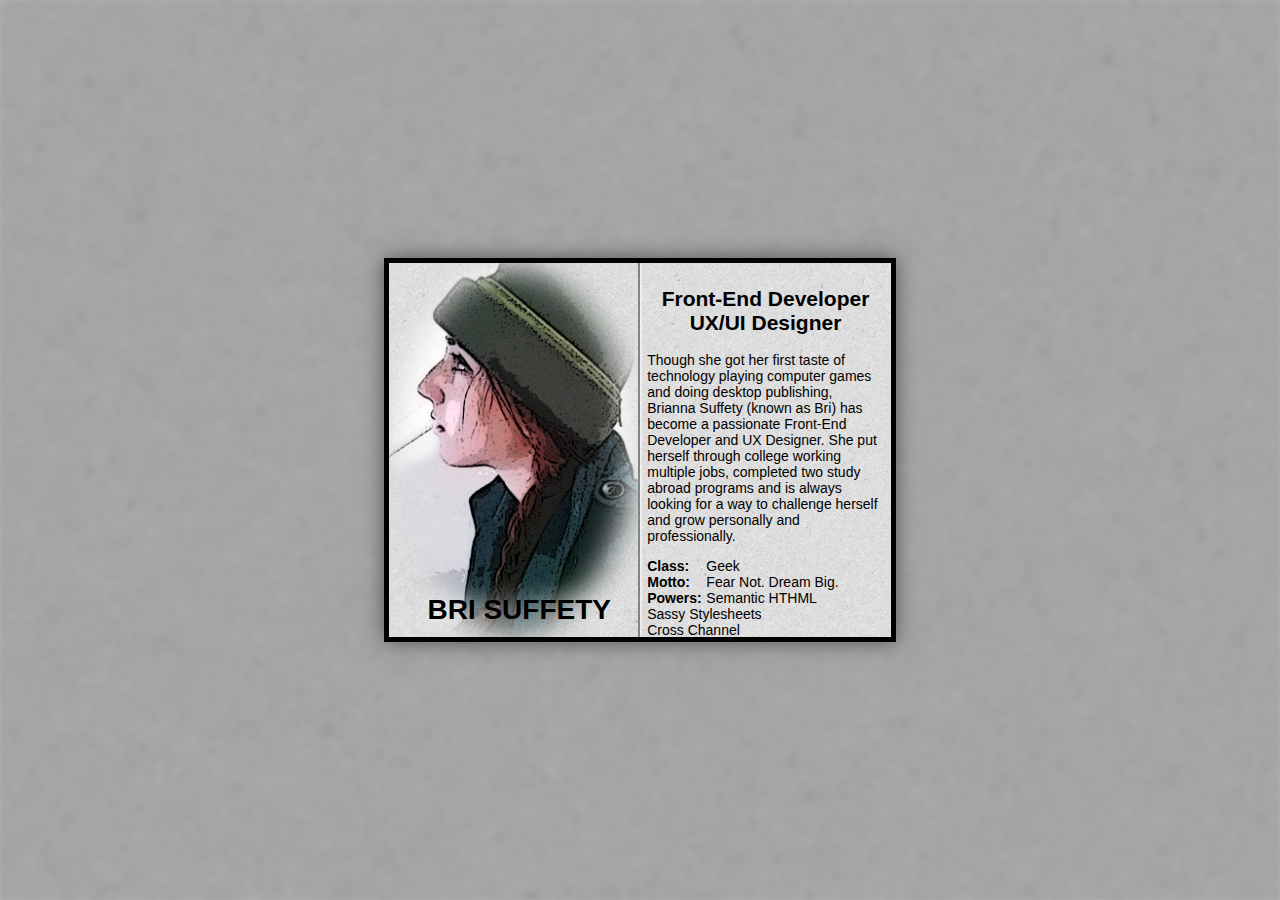
==== index.html @ 6feecead "initial commit" ====
<!DOCTYPE html>
<html lang="en">
<head>
    <meta charset="utf-8">

    <!-- <meta http-equiv="X-UA-Compatible" content="IE=edge"> -->
    <meta name="viewport" content="width=device-width, initial-scale=1">
    <meta name="description" content="">
    <meta name="author" content="">
    <link rel="shortcut icon" href="../../assets/ico/favicon.ico">

    <title>Bri Suffety</title>

    <!-- Stylesheet -->
    <link href="stylesheets/styles.css" rel="stylesheet">



</head>

<body>


<div class="blur"></div>

<div class="overlay">

    <div class="card">

        <div class="panel">
            <div class="profile">
                <h1>Bri Suffety</h1>
            </div>
        </div>

        <div class="panel">

            <div>
                <h2>Front-End Developer <br/> UX/UI Designer</h2>
                <p>Though she got her first taste of technology playing computer games and doing desktop publishing, Brianna Suffety (known as Bri) has become a passionate Front-End Developer and UX Designer. She put herself through college working multiple jobs, completed two study abroad programs and is always looking for a way to challenge herself and grow personally and professionally.</p>

                <dl class="stats">
                    <dt class="class">Class</dt>
                    <dd>Geek</dd>

                    <dt class="motto">Motto</dt>
                    <dd>Fear Not. Dream Big.</dd>

                    <dt class="powers">Powers</dt>
                    <dd>Semantic HTHML</dd>
                    <dd>Sassy Stylesheets</dd>
                    <dd>Cross Channel Communication</dd>
                </dl>
            </div>


        </div>

    </div>

</div>







<div class="blur">

</div>


</body>
</html>
---- stylesheets/styles.css ----
* {
  -webkit-box-sizing: border-box;
  -moz-box-sizing: border-box;
  box-sizing: border-box; }

body {
  font: normal 14px "Helvetica Neue", Helvetica, arial, sans-serif;
  text-align: center; }

dl {
  text-align: left; }
  dl dt, dl dd {
    float: left;
    margin: 0;
    padding: 0; }
  dl dt {
    clear: left;
    font-weight: bold;
    padding-right: 8px;
    width: 25%; }
    dl dt::after {
      content: ":"; }
  dl dd {
    width: 75%; }

.blur {
  background: url("../images/textured_paper/textured_paper.png");
  background-size: cover;
  content: "";
  position: absolute;
  top: 0;
  right: 0;
  bottom: 0;
  left: 0;
  z-index: -1;
  /* Keep the background behind the content */
  -webkit-filter: blur(3px); }

.overlay {
  text-align: center;
  background-color: rgba(0, 0, 0, 0.25);
  position: absolute;
  top: 0;
  right: 0;
  bottom: 0;
  left: 0; }
  .overlay:before {
    content: '';
    display: inline-block;
    height: 100%;
    vertical-align: middle;
    margin-right: -0.35em; }
  .overlay > * {
    display: inline-block;
    vertical-align: middle;
    width: 100%; }

.card {
  background-image: url("../images/textured_paper/textured_paper.png");
  border: 5px solid #000;
  box-shadow: 0 0 20px rgba(0, 0, 0, 0.5);
  height: 384px;
  margin: 32px auto;
  overflow: hidden;
  width: 512px;
  z-index: 50; }

.panel {
  float: left;
  height: 100%;
  width: 50%; }
  .panel:first-child {
    border-right: 2px solid rgba(0, 0, 0, 0.4); }
  .panel:last-child {
    text-align: center;
    border-left: 2px solid rgba(255, 255, 255, 0.5); }
    .panel:last-child:before {
      content: '';
      display: inline-block;
      height: 100%;
      vertical-align: middle;
      margin-right: -0.35em; }
    .panel:last-child > * {
      display: inline-block;
      vertical-align: middle;
      width: 100%; }
  .panel > div {
    padding: 2.5%; }
  .panel p {
    text-align: left; }

.profile {
  background: url("../images/bri-suffety.png") no-repeat;
  background-size: cover;
  height: 100%;
  position: relative;
  width: 100%; }
  .profile h1 {
    margin: 0;
    position: absolute;
    bottom: 3%;
    text-shadow: 0 0 23px #FFF;
    text-transform: uppercase;
    width: 100%; }

@media (-webkit-min-device-pixel-ratio: 2), (min-resolution: 192dpi) {
  .blur {
    background-image: url("../images/textured_paper/textured_paper_@2X.png"); } }
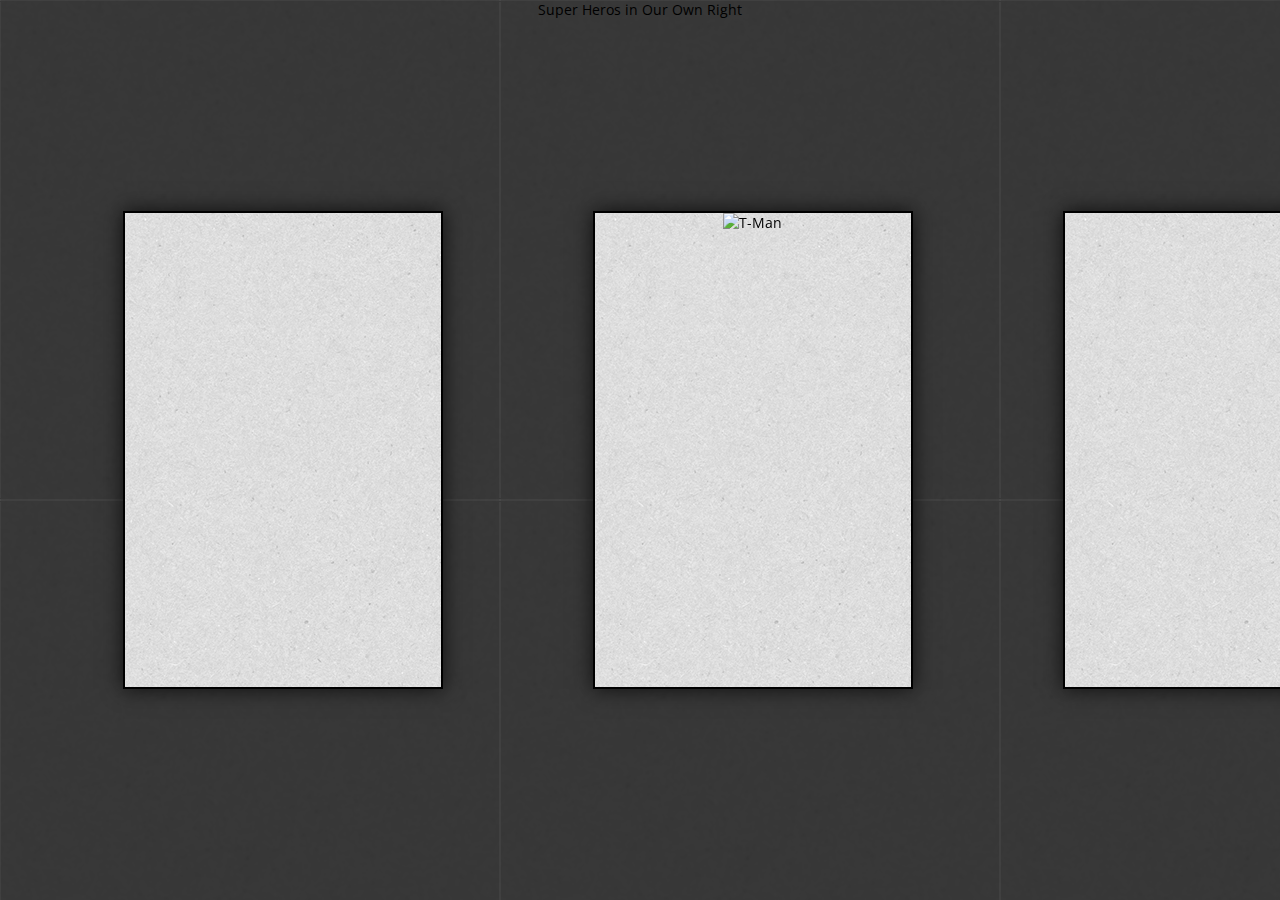
==== commit dbfc64d3: "change out bri photo, add tyler photo, add in horizontal scrolling and text" ====
--- a/index.html
+++ b/index.html
@@ -11,65 +11,245 @@
 
     <title>Bri Suffety</title>
 
+    <!-- Scripts -->
+    <script type="text/javascript" src="scripts/jquery.1.7.1.min.js"></script>
+        <!-- card flip -->
+        <script type="text/javascript" src="scripts/jquery.easing.1.3.js"></script>
+        <script type="text/javascript" src="scripts/modernizr.2.5.3.min.js"></script>
+
+        <!-- scroll horizontal -->
+        <script type="text/javascript" src="scripts/jquery-mousewheel-master/jquery.mousewheel.min.js"></script>
+
+    <!-- Fonts -->
+    <link href='http://fonts.googleapis.com/css?family=Open+Sans:400italic,400,700' rel='stylesheet' type='text/css'>
+
+
     <!-- Stylesheet -->
     <link href="stylesheets/styles.css" rel="stylesheet">
 
 
 
+
+
+
 </head>
 
 <body>
 
 
-<div class="blur"></div>
-
-<div class="overlay">
-
-    <div class="card">
-
-        <div class="panel">
-            <div class="profile">
+<h1 class="page-title">Super Heros in Our Own Right</h1>
+
+
+<div id="page-wrap">
+
+
+    <!-- Start Bri Suffety -->
+    <div class="thumb scroll ">
+        <div class="thumb-wrapper">
+
+            <div class="img-wrap">
+                <img class="flip" src="../asweare/images/bri-n-suffety.png" alt="" />
+            </div>
+
+            <div class="thumb-detail">
+
                 <h1>Bri Suffety</h1>
+                <p>Though she got her first taste of technology playing World of Warcraft and doing desktop publishing, Brianna Suffety <span class="italic">(known as Bri)</span> has become a passionate Front-End Developer and UX Designer.</p>
+                <p>Bri put herself through college, has traveled around Western Europe, relocated herself to Seattle and is always looking to challenge herself personally and professionally.</p>
+
+                <dl class="stats">
+
+                    <dt class="class">Class</dt>
+                    <dd>Geek, <span title="Michigan State University">Spartan</span></dd>
+
+                    <dt class="focus">Focus</dt>
+                    <dd>Front-End <abbr title="Development">Dev</abbr>, <abbr title="User Experience">UX</abbr> Design</dd>
+
+                    <dt class="abilities">Abilities</dt>
+                    <dd>Semantic HTML</dd>
+                    <dd>Sassy Stylesheets</dd>
+                    <dd>Cross-Channel Communication</dd>
+
+                    <dt>Weakness</dt>
+                    <dd>Coffee Deprivation</dd>
+
+                    <dt class="motto">Motto</dt>
+                    <dd class="italic">Fear Not. Dream Big.</dd>
+
+                    <dt class="dyk">Did You Know?</dt>
+                    <dd>Despite having a fear of heights, she jumped off the Stratosphere.</dd>
+                </dl>
+
             </div>
         </div>
-
-        <div class="panel">
-
-            <div>
-                <h2>Front-End Developer <br/> UX/UI Designer</h2>
-                <p>Though she got her first taste of technology playing computer games and doing desktop publishing, Brianna Suffety (known as Bri) has become a passionate Front-End Developer and UX Designer. She put herself through college working multiple jobs, completed two study abroad programs and is always looking for a way to challenge herself and grow personally and professionally.</p>
+    </div><!-- end Bri Suffety -->
+
+
+    <!-- Start Tyler Suffety -->
+    <div class="thumb scroll ">
+        <div class="thumb-wrapper">
+
+            <div class="img-wrap">
+                <img class="flip" src="../asweare/images/tyler-suffety.png" alt="T-Man" />
+            </div>
+
+            <div class="thumb-detail">
+
+                <h1>Tyler Suffety</h1>
+                <p>This young man has the world laid out before him. Smart, funny, compassionate and a voice made for radio, this boy has it all.</p>
+                <p>When he sets his mind on something, you better watch out.</p>
 
                 <dl class="stats">
+
                     <dt class="class">Class</dt>
-                    <dd>Geek</dd>
+                    <dd>Comedian</dd>
+
+                    <dt class="focus">Focus</dt>
+                    <dd>Business and Poly Sci</dd>
+
+
+                    <dt class="abilities">Abilities</dt>
+                    <dd>Green Thumb</dd>
+
+
+                    <dt>Weakness</dt>
+                    <dd>Mornings</dd>
 
                     <dt class="motto">Motto</dt>
-                    <dd>Fear Not. Dream Big.</dd>
-
-                    <dt class="powers">Powers</dt>
-                    <dd>Semantic HTHML</dd>
+                    <dd class="italic">X</dd>
+
+                    <dt class="dyk">Did You Know?</dt>
+                    <dd>X</dd>
+                </dl>
+
+            </div>
+        </div>
+  </div><!-- / Bri Suffety -->
+
+    <!-- Start Bri Suffety -->
+    <div class="thumb scroll ">
+        <div class="thumb-wrapper">
+
+            <div class="img-wrap">
+                <img class="flip" src="../asweare/images/bri-n-suffety.png" alt="" />
+            </div>
+
+            <div class="thumb-detail">
+
+                <h1>Bri Suffety</h1>
+                <p>Though she got her first taste of technology playing World of Warcraft and doing desktop publishing, Brianna Suffety <span class="italic">(known as Bri)</span> has become a passionate Front-End Developer and UX Designer.</p>
+                <p>Bri put herself through college, has traveled around Western Europe, relocated herself to Seattle and is always looking to challenge herself personally and professionally.</p>
+
+                <dl class="stats">
+
+                    <dt class="class">Class</dt>
+                    <dd>Geek, <span title="Michigan State University">Spartan</span></dd>
+
+                    <dt class="focus">Focus</dt>
+                    <dd>Front-End <abbr title="Development">Dev</abbr>, <abbr title="User Experience">UX</abbr> Design</dd>
+
+                    <dt class="abilities">Abilities</dt>
+                    <dd>Semantic HTML</dd>
                     <dd>Sassy Stylesheets</dd>
-                    <dd>Cross Channel Communication</dd>
+                    <dd>Cross-Channel Communication</dd>
+
+                    <dt>Weakness</dt>
+                    <dd>What happened to the coffee?</dd>
+
+                    <dt class="motto">Motto</dt>
+                    <dd class="italic">Fear Not. Dream Big.</dd>
+
+                    <dt class="dyk">Did You Know?</dt>
+                    <dd>Despite having a fear of heights, she jumped off the Stratosphere.</dd>
                 </dl>
-            </div>
-
-
+
+            </div>
         </div>
-
-    </div>
-
-</div>
-
-
-
-
-
-
-
-<div class="blur">
-
-</div>
-
+    </div><!-- end Bri Suffety -->
+
+      <!-- Start Bri Suffety -->
+      <div class="thumb scroll ">
+          <div class="thumb-wrapper">
+
+              <div class="img-wrap">
+                  <img class="flip" src="../asweare/images/bri-n-suffety.png" alt="" />
+              </div>
+
+              <div class="thumb-detail">
+
+                  <h1>Bri Suffety</h1>
+                  <p>Though she got her first taste of technology playing World of Warcraft and doing desktop publishing, Brianna Suffety <span class="italic">(known as Bri)</span> has become a passionate Front-End Developer and UX Designer.</p>
+                  <p>Bri put herself through college, has traveled around Western Europe, relocated herself to Seattle and is always looking to challenge herself personally and professionally.</p>
+
+                  <dl class="stats">
+
+                      <dt class="class">Class</dt>
+                      <dd>Geek, <span title="Michigan State University">Spartan</span></dd>
+
+                      <dt class="focus">Focus</dt>
+                      <dd>Front-End <abbr title="Development">Dev</abbr>, <abbr title="User Experience">UX</abbr> Design</dd>
+
+                      <dt class="abilities">Abilities</dt>
+                      <dd>Semantic HTML</dd>
+                      <dd>Sassy Stylesheets</dd>
+                      <dd>Cross-Channel Communication</dd>
+
+                      <dt>Weakness</dt>
+                      <dd>What happened to the coffee?</dd>
+
+                      <dt class="motto">Motto</dt>
+                      <dd class="italic">Fear Not. Dream Big.</dd>
+
+                      <dt class="dyk">Did You Know?</dt>
+                      <dd>Despite having a fear of heights, she jumped off the Stratosphere.</dd>
+                  </dl>
+
+              </div>
+          </div>
+      </div><!-- end Bri Suffety -->
+</div><!-- / #page-wrap -->
+
+
+<script type="text/javascript">
+    $(function () {
+
+        // CARD FLIP
+        if ($('html').hasClass('csstransforms3d')) {
+
+            $('.thumb').removeClass('scroll').addClass('flip');
+            $('.thumb.flip').hover(
+                    function () {
+                        $(this).find('.thumb-wrapper').addClass('flipIt');
+                    },
+                    function () {
+                        $(this).find('.thumb-wrapper').removeClass('flipIt');
+                    }
+            );
+
+        } else {
+
+            $('.thumb').hover(
+                    function () {
+                        $(this).find('.thumb-detail').stop().animate({bottom:0}, 500, 'easeOutCubic');
+                    },
+                    function () {
+                        $(this).find('.thumb-detail').stop().animate({bottom: ($(this).height() * -1) }, 500, 'easeOutCubic');
+                    }
+            );
+
+        }
+
+
+        // HORIZONTAL SCROLL
+        $("#page-wrap").wrapInner("<table cellspacing='30'><tr>");
+        $(".thumb").wrap("<td></td>");
+        $("body").mousewheel(function(event, delta) {
+            this.scrollLeft -= (delta * 30);
+            event.preventDefault();
+        });
+
+    });
+</script>
 
 </body>
 </html>
--- a/stylesheets/styles.css
+++ b/stylesheets/styles.css
@@ -1,108 +1,201 @@
+/* http://meyerweb.com/eric/tools/css/reset/
+   v2.0 | 20110126
+   License: none (public domain)
+*/
+html, body, div, span, applet, object, iframe,
+h1, h2, h3, h4, h5, h6, p, blockquote, pre,
+a, abbr, acronym, address, big, cite, code,
+del, dfn, em, img, ins, kbd, q, s, samp,
+small, strike, strong, sub, sup, tt, var,
+b, u, i, center,
+dl, dt, dd, ol, ul, li,
+fieldset, form, label, legend,
+table, caption, tbody, tfoot, thead, tr, th, td,
+article, aside, canvas, details, embed,
+figure, figcaption, footer, header, hgroup,
+menu, nav, output, ruby, section, summary,
+time, mark, audio, video {
+  margin: 0;
+  padding: 0;
+  border: 0;
+  font-size: 100%;
+  font: inherit;
+  vertical-align: baseline; }
+
+/* HTML5 display-role reset for older browsers */
+article, aside, details, figcaption, figure,
+footer, header, hgroup, menu, nav, section {
+  display: block; }
+
+body {
+  line-height: 1; }
+
+ol, ul {
+  list-style: none; }
+
+blockquote, q {
+  quotes: none; }
+
+blockquote:before, blockquote:after,
+q:before,
+q:after {
+  content: '';
+  content: none; }
+
+table {
+  border-collapse: collapse;
+  border-spacing: 0; }
+
 * {
   -webkit-box-sizing: border-box;
   -moz-box-sizing: border-box;
   box-sizing: border-box; }
 
 body {
-  font: normal 14px "Helvetica Neue", Helvetica, arial, sans-serif;
+  background: url("../images/textured_paper/blurred-textured_paper.png");
+  font: 400 14px 'Open Sans', Helvetica, arial, sans-serif;
   text-align: center; }
 
+abbr {
+  cursor: help; }
+
 dl {
+  font-size: 12px;
   text-align: left; }
   dl dt, dl dd {
-    float: left;
-    margin: 0;
-    padding: 0; }
+    float: left; }
   dl dt {
     clear: left;
-    font-weight: bold;
+    font-weight: 700;
+    margin-top: 6px;
     padding-right: 8px;
-    width: 25%; }
+    width: 28%; }
     dl dt::after {
       content: ":"; }
+    dl dt + dd {
+      margin-top: 6px; }
   dl dd {
-    width: 75%; }
-
-.blur {
-  background: url("../images/textured_paper/textured_paper.png");
-  background-size: cover;
-  content: "";
-  position: absolute;
-  top: 0;
-  right: 0;
-  bottom: 0;
-  left: 0;
-  z-index: -1;
-  /* Keep the background behind the content */
-  -webkit-filter: blur(3px); }
-
-.overlay {
+    border-left: 1px solid rgba(0, 0, 0, 0.15);
+    padding-left: 6px;
+    width: 72%; }
+
+p + p {
+  margin: .5em 0; }
+
+.italic {
+  font-style: italic; }
+
+#page-wrap {
   text-align: center;
-  background-color: rgba(0, 0, 0, 0.25);
   position: absolute;
   top: 0;
   right: 0;
   bottom: 0;
   left: 0; }
-  .overlay:before {
+  #page-wrap:before {
     content: '';
     display: inline-block;
     height: 100%;
     vertical-align: middle;
     margin-right: -0.35em; }
-  .overlay > * {
+  #page-wrap > * {
     display: inline-block;
     vertical-align: middle;
     width: 100%; }
-
-.card {
-  background-image: url("../images/textured_paper/textured_paper.png");
-  border: 5px solid #000;
-  box-shadow: 0 0 20px rgba(0, 0, 0, 0.5);
-  height: 384px;
-  margin: 32px auto;
-  overflow: hidden;
-  width: 512px;
-  z-index: 50; }
-
-.panel {
-  float: left;
+  #page-wrap td:first-child .thumb {
+    margin-left: 125px; }
+  #page-wrap td:last-child .thumb {
+    margin-right: 125px; }
+  #page-wrap h1 {
+    font-size: 2.5em;
+    line-height: 1em;
+    margin: 0 0 0.25em 0;
+    text-shadow: 1px 1px 0 rgba(255, 255, 255, 0.5); }
+
+.abilities {
+  margin-bottom: 2em; }
+
+.thumb {
+  height: 478px;
+  margin: 0 0 0 150px;
+  position: relative;
+  width: 320px; }
+  .thumb .img-wrap {
+    background: url("../images/textured_paper/textured_paper.png");
+    display: block;
+    height: 100%;
+    position: absolute;
+    width: 100%; }
+    .thumb .img-wrap img {
+      width: 100%; }
+  .thumb .thumb-detail {
+    background: url("../images/card-back.png");
+    background-size: 100%;
+    display: block;
+    height: 100%;
+    padding: 5%;
+    position: absolute;
+    text-align: left;
+    width: 100%; }
+
+.thumb-wrapper {
+  border: 2px solid #000;
+  display: block;
+  width: 100%;
   height: 100%;
-  width: 50%; }
-  .panel:first-child {
-    border-right: 2px solid rgba(0, 0, 0, 0.4); }
-  .panel:last-child {
-    text-align: center;
-    border-left: 2px solid rgba(255, 255, 255, 0.5); }
-    .panel:last-child:before {
-      content: '';
-      display: inline-block;
-      height: 100%;
-      vertical-align: middle;
-      margin-right: -0.35em; }
-    .panel:last-child > * {
-      display: inline-block;
-      vertical-align: middle;
-      width: 100%; }
-  .panel > div {
-    padding: 2.5%; }
-  .panel p {
-    text-align: left; }
-
-.profile {
-  background: url("../images/bri-suffety.png") no-repeat;
-  background-size: cover;
-  height: 100%;
-  position: relative;
-  width: 100%; }
-  .profile h1 {
-    margin: 0;
-    position: absolute;
-    bottom: 3%;
-    text-shadow: 0 0 23px #FFF;
-    text-transform: uppercase;
-    width: 100%; }
+  -webkit-box-shadow: 0 0 20px rgba(0, 0, 0, 0.75);
+  -moz-box-shadow: 0 0 20px rgba(0, 0, 0, 0.75);
+  box-shadow: 0 0 20px rgba(0, 0, 0, 0.75); }
+
+/*
+* Without CSS3
+*/
+.thumb.scroll {
+  overflow: hidden; }
+
+.thumb.scroll .thumb-detail {
+  bottom: -280px; }
+
+/*
+* CSS3 Flip
+*/
+.thumb.flip {
+  -webkit-perspective: 800px;
+  -moz-perspective: 800px;
+  -ms-perspective: 800px;
+  -o-perspective: 800px;
+  perspective: 800px; }
+  .thumb.flip .thumb-wrapper {
+    -webkit-transition: -webkit-transform 1.5s;
+    -moz-transition: -moz-transform 1.5s;
+    -ms-transition: -moz-transform 1.5s;
+    -o-transition: -moz-transform 1.5s;
+    transition: -moz-transform 1.5s;
+    -webkit-transform-style: preserve-3d;
+    -moz-transform-style: preserve-3d;
+    -ms-transform-style: preserve-3d;
+    -o-transform-style: preserve-3d;
+    transform-style: preserve-3d; }
+  .thumb.flip .thumb-detail {
+    -webkit-transform: rotateY(-180deg);
+    -moz-transform: rotateY(-180deg);
+    -ms-transform: rotateY(-180deg);
+    -o-transform: rotateY(-180deg);
+    transform: rotateY(-180deg); }
+  .thumb.flip .img-wrap,
+  .thumb.flip .thumb-detail {
+    -webkit-backface-visibility: hidden;
+    -moz-backface-visibility: hidden;
+    -ms-backface-visibility: hidden;
+    -o-backface-visibility: hidden;
+    backface-visibility: hidden; }
+  .thumb.flip .flipIt {
+    -webkit-transform: rotateY(-180deg);
+    -moz-transform: rotateY(-180deg);
+    -ms-transform: rotateY(-180deg);
+    -o-transform: rotateY(-180deg);
+    transform: rotateY(-180deg); }
 
 @media (-webkit-min-device-pixel-ratio: 2), (min-resolution: 192dpi) {
-  .blur {
-    background-image: url("../images/textured_paper/textured_paper_@2X.png"); } }
+  body {
+    background: url("../images/textured_paper/blurred-textured_paper_@2X.png"); } }
